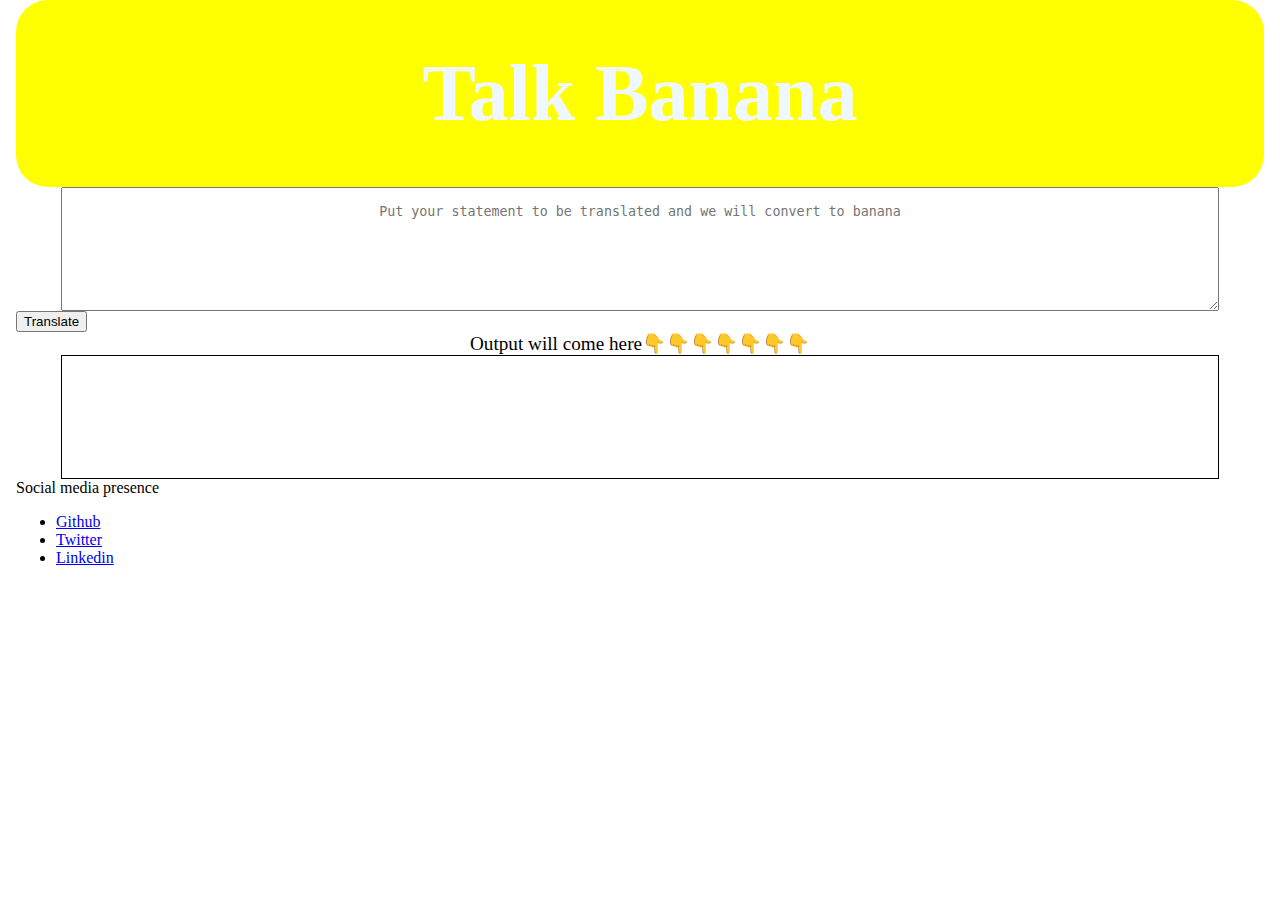
==== index.html @ af2116c8 "style:update" ====
<!DOCTYPE html>
<html lang="en">
<head>
    <meta charset="UTF-8">
    <meta http-equiv="X-UA-Compatible" content="IE=edge">
    <meta name="viewport" content="width=device-width, initial-scale=1.0">
    <title>Banana speak</title>
    <link href="style.css" rel="stylesheet"/>
</head>
<body>
    <h1 class="containor">Talk Banana</h1>
    <textarea class="containor"
     id="txt-input"placeholder="Put your statement to be translated and we will convert to banana"></textarea>
    <button id="btn-translate">Translate</button>
    <div  class="containor" style="font-size:larger">Output will come here👇👇👇👇👇👇👇</div>
    <div class="containor" id="output"></div>
    <script src="app.js" type="text/javascript"></script>


    <footer>
        <div>Social media presence</div>
        <ul>
            <li>
                <a href="https://github.com/Abhi044738">Github</a>
            </li>
            <li>
                <a href="/">Twitter</a>
            </li>
            <li>
                <a href="/">Linkedin</a>
            </li>
        </ul>
    </footer>
</body>
</html>
---- style.css ----
@import url();

:root{

}




body{
    font-family: ; 
    margin: 0rem 1rem;
    max-width: 99.99%;
}
h1{
    background-color: yellow;
    color: aliceblue;
    padding: 3rem;
    border-radius: 2rem;
    font-size: 500%;
    margin-bottom: 2rem;
}
textarea {
    
    width: 90%;
    height:10vh;
    display: block;
    margin: 1rem;
    padding: 1rem;
}

#output {
    border: 1px solid black;
    height: 10vh;
    width: 90%;
    margin: 3rem 1 rem;
    resize: auto;
    padding: 1rem;
    
}

hr{
    margin: 5rem 0rem;
}


h1{
    font-family: ;
}


.containor{
    text-align: center;
    margin:auto;

}
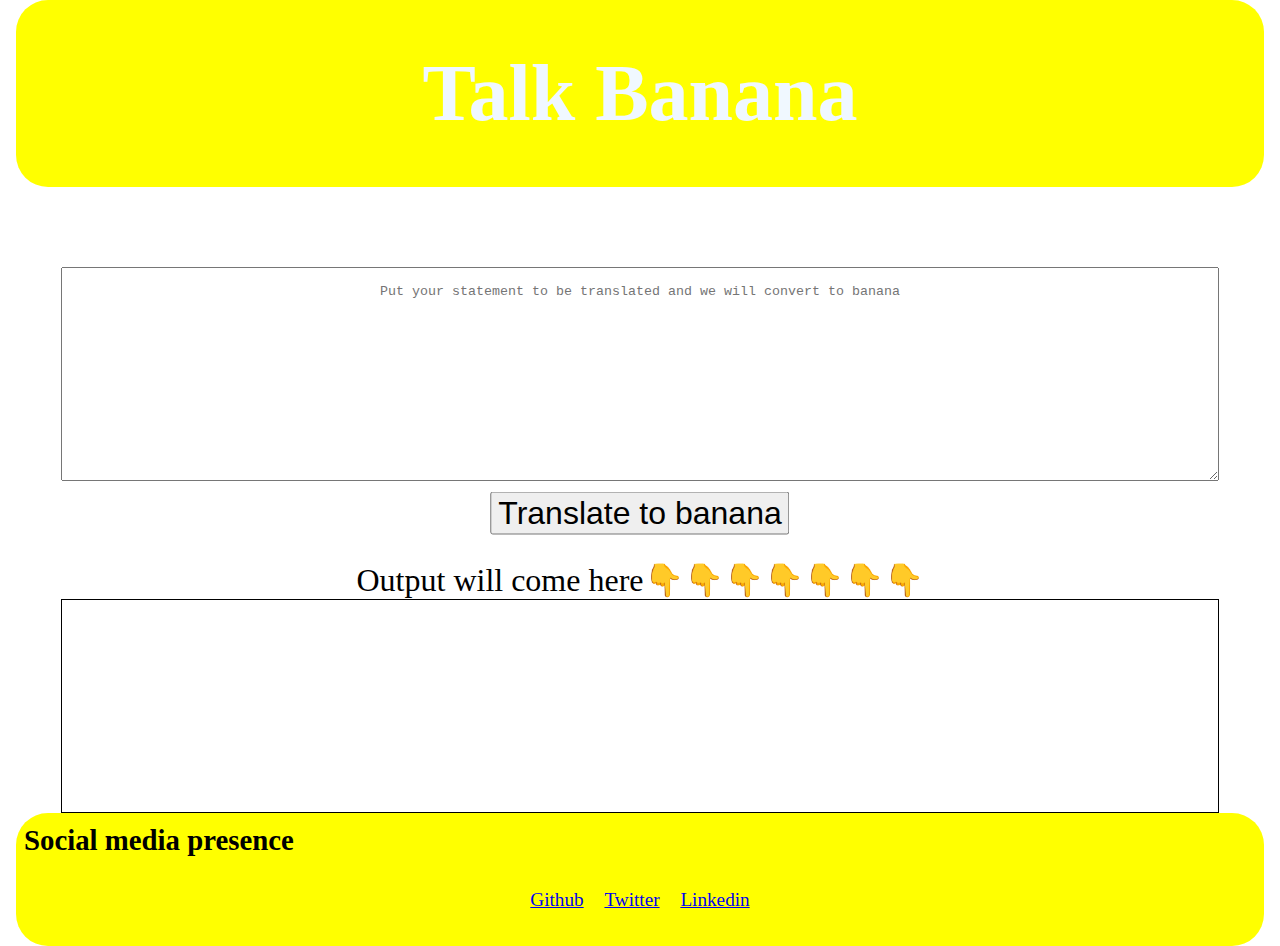
==== commit 7448478d: "style:update" ====
--- a/index.html
+++ b/index.html
@@ -11,22 +11,24 @@
     <h1 class="containor">Talk Banana</h1>
     <textarea class="containor"
      id="txt-input"placeholder="Put your statement to be translated and we will convert to banana"></textarea>
-    <button id="btn-translate">Translate</button>
-    <div  class="containor" style="font-size:larger">Output will come here👇👇👇👇👇👇👇</div>
+    <div class="center">
+        <button class="btn" id="btn-translate">Translate to banana</button>
+    </div>
+    <div  class="containor outputheading">Output will come here👇👇👇👇👇👇👇</div>
     <div class="containor" id="output"></div>
     <script src="app.js" type="text/javascript"></script>
 
 
     <footer>
-        <div>Social media presence</div>
-        <ul>
-            <li>
+        <div><h2  style="margin-top: 0.2rem;" >Social media presence</h2></div>
+        <ul class="footer-margin">
+            <li class="unorder-inline-list">
                 <a href="https://github.com/Abhi044738">Github</a>
             </li>
-            <li>
+            <li class="unorder-inline-list">
                 <a href="/">Twitter</a>
             </li>
-            <li>
+            <li class="unorder-inline-list">
                 <a href="/">Linkedin</a>
             </li>
         </ul>
--- a/style.css
+++ b/style.css
@@ -11,6 +11,7 @@
     font-family: ; 
     margin: 0rem 1rem;
     max-width: 99.99%;
+    place-content: center;
 }
 h1{
     background-color: yellow;
@@ -18,25 +19,48 @@
     padding: 3rem;
     border-radius: 2rem;
     font-size: 500%;
-    margin-bottom: 2rem;
+    margin: 0rem 0rem;
+    margin-bottom: 5rem;
 }
 textarea {
-    
+    margin-left: auto;
+    margin-right: auto;
     width: 90%;
-    height:10vh;
+    height:20vh;
     display: block;
-    margin: 1rem;
     padding: 1rem;
+    margin-bottom: 2rem;
+   
 }
 
 #output {
+    margin: auto;
     border: 1px solid black;
-    height: 10vh;
+    height: 20vh;
     width: 90%;
-    margin: 3rem 1 rem;
     resize: auto;
-    padding: 1rem;
+    padding: 1rem; 
+}
+.center{
+    height: 3rem;
+}
+.btn{
+    position: absolute;
+    left: 50%;
+    transform: translate(-50%, -50%);
     
+}
+button{
+    max-width:max-content;
+    place-items: center;
+
+    width:;
+    font-size: 2rem;
+
+    
+}
+.outputheading{
+    font-size:xx-large
 }
 
 hr{
@@ -51,6 +75,23 @@
 
 .containor{
     text-align: center;
-    margin:auto;
 
 }
+
+
+footer{
+    background-color: yellow;
+    padding: 0.5rem;
+    border-radius: 2rem;
+    font-size:larger;
+    margin: 0rem 0rem;
+}
+
+.footer-margin{
+    padding:0.5rem 0.5rem;
+    text-align: center;
+}
+.unorder-inline-list{
+    display:inline;
+    padding: 0rem 0.5rem;
+}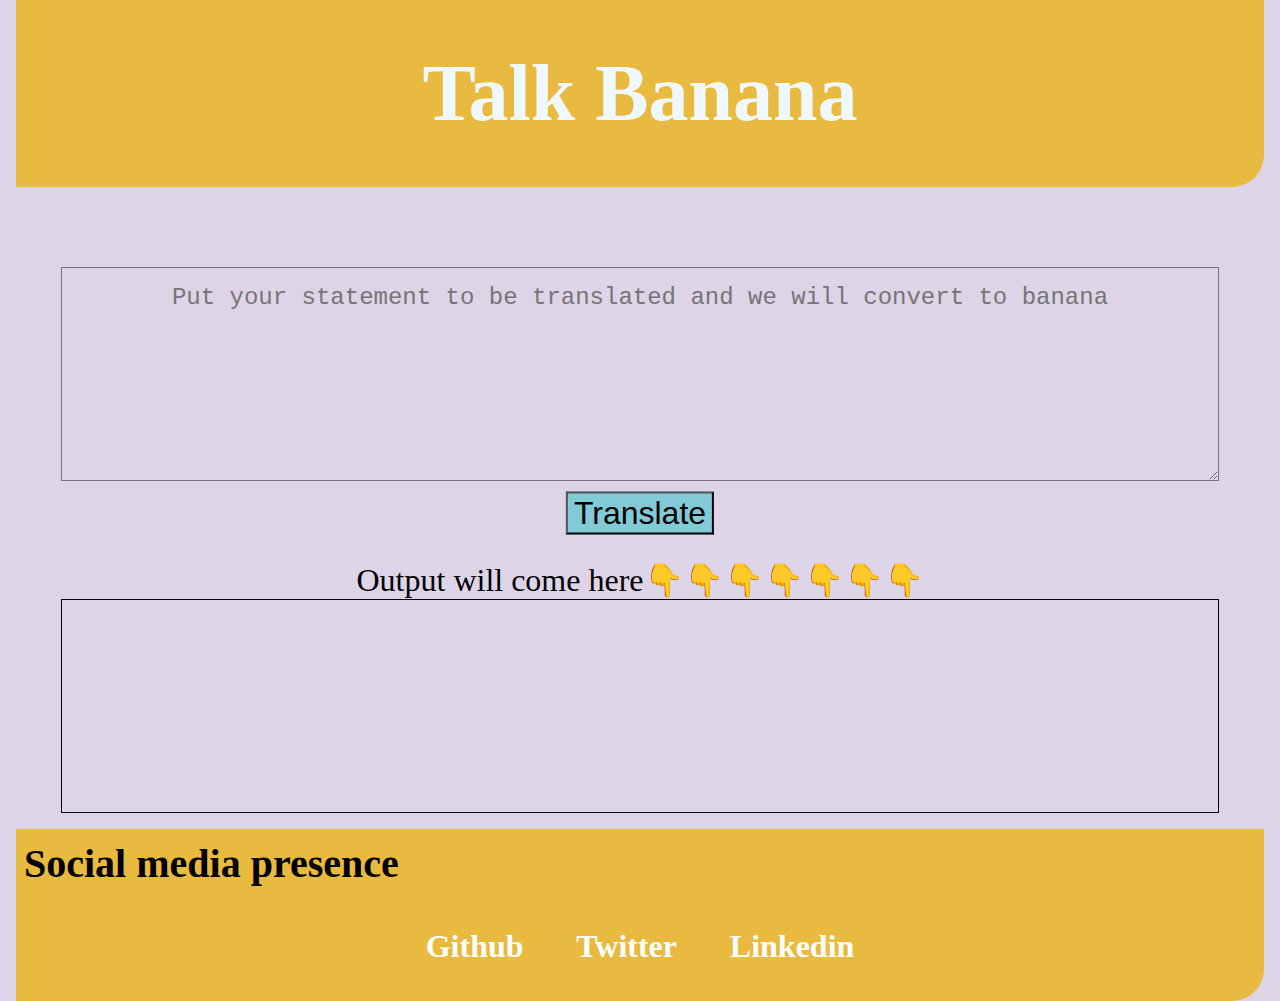
==== commit 51838c90: "chore:build" ====
--- a/index.html
+++ b/index.html
@@ -12,7 +12,7 @@
     <textarea class="containor"
      id="txt-input"placeholder="Put your statement to be translated and we will convert to banana"></textarea>
     <div class="center">
-        <button class="btn" id="btn-translate">Translate to banana</button>
+        <button class="btn" id="btn-translate">Translate </button>
     </div>
     <div  class="containor outputheading">Output will come here👇👇👇👇👇👇👇</div>
     <div class="containor" id="output"></div>
@@ -20,16 +20,16 @@
 
 
     <footer>
-        <div><h2  style="margin-top: 0.2rem;" >Social media presence</h2></div>
+        <div><h2 class="textinlarge" style="margin-top: 0.2rem;" >Social media presence</h2></div>
         <ul class="footer-margin">
             <li class="unorder-inline-list">
-                <a href="https://github.com/Abhi044738">Github</a>
+                <a class="link" href="https://github.com/Abhi044738">Github</a>
             </li>
             <li class="unorder-inline-list">
-                <a href="/">Twitter</a>
+                <a class="link" href="/">Twitter</a>
             </li>
             <li class="unorder-inline-list">
-                <a href="/">Linkedin</a>
+                <a class="link" href="/">Linkedin</a>
             </li>
         </ul>
     </footer>
--- a/style.css
+++ b/style.css
@@ -1,23 +1,15 @@
-@import url();
-
-:root{
-
-}
-
-
-
 
 body{
-    font-family: ; 
+    background-color:#DED4E8;
     margin: 0rem 1rem;
     max-width: 99.99%;
     place-content: center;
 }
 h1{
-    background-color: yellow;
+    background-color:#E8BA40;
     color: aliceblue;
     padding: 3rem;
-    border-radius: 2rem;
+    border-end-end-radius: 2rem;
     font-size: 500%;
     margin: 0rem 0rem;
     margin-bottom: 5rem;
@@ -30,6 +22,9 @@
     display: block;
     padding: 1rem;
     margin-bottom: 2rem;
+    color: #C7395F;
+    background-color: #DED4E8;
+    font-size: 1.5rem;
    
 }
 
@@ -40,6 +35,8 @@
     width: 90%;
     resize: auto;
     padding: 1rem; 
+    color: #C7395F;
+    font-size: 1.5rem;
 }
 .center{
     height: 3rem;
@@ -53,14 +50,13 @@
 button{
     max-width:max-content;
     place-items: center;
-
-    width:;
+    background-color:  #81cad6;
     font-size: 2rem;
 
     
 }
 .outputheading{
-    font-size:xx-large
+    font-size:xx-large;
 }
 
 hr{
@@ -68,23 +64,23 @@
 }
 
 
-h1{
-    font-family: ;
-}
+
 
 
 .containor{
     text-align: center;
+    
 
 }
 
 
 footer{
-    background-color: yellow;
+    background-color: #E8BA40;
     padding: 0.5rem;
-    border-radius: 2rem;
+    border-end-end-radius: 2rem;
     font-size:larger;
     margin: 0rem 0rem;
+    margin-top: 1rem;
 }
 
 .footer-margin{
@@ -94,4 +90,15 @@
 .unorder-inline-list{
     display:inline;
     padding: 0rem 0.5rem;
+}
+
+.link{
+    color: white;
+    text-decoration: none;
+    padding: 0.5rem 1rem;
+    font-size: 2rem;
+    font-weight: bolder;
+}
+.textinlarge{
+    font-size: 2.5rem;
 }